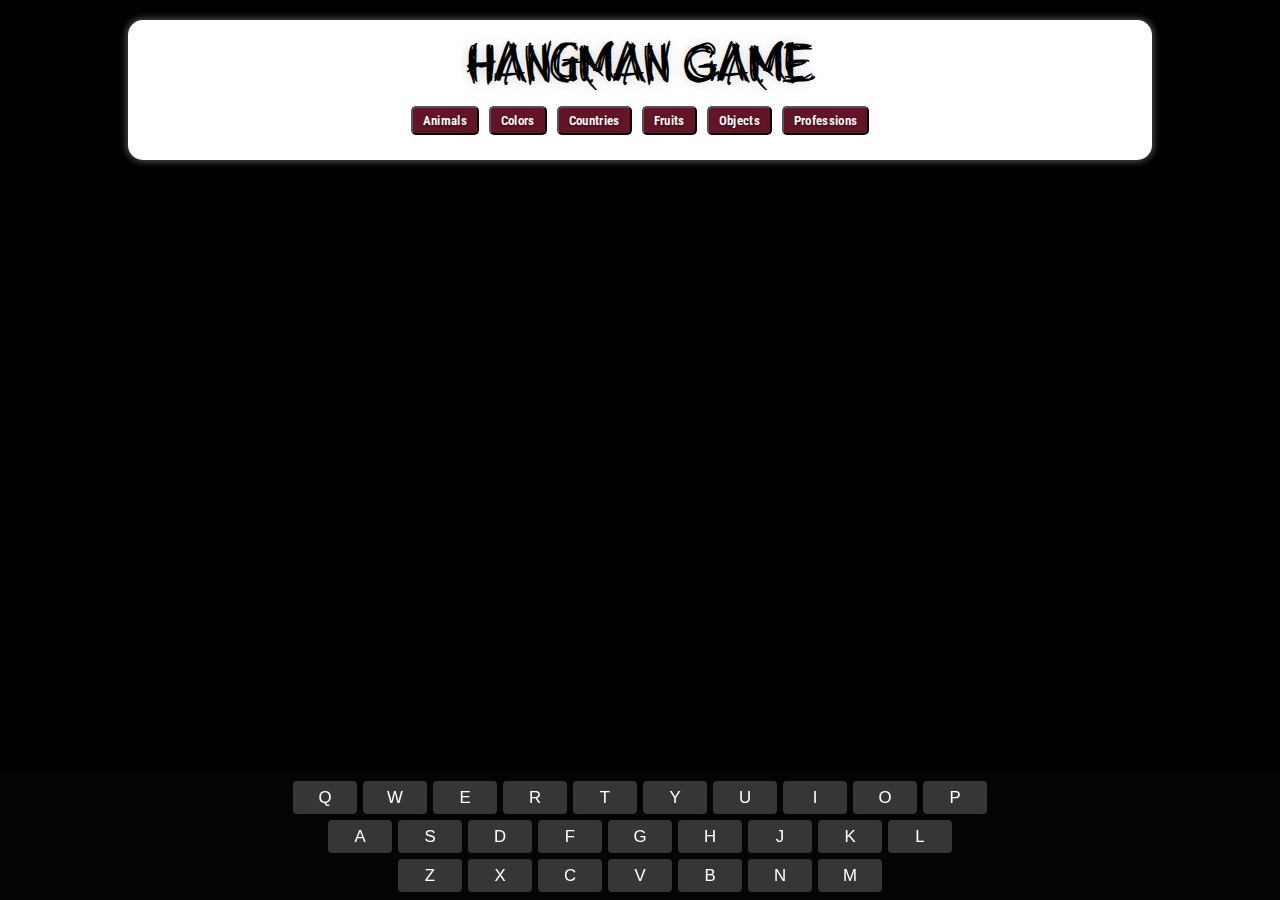
==== en-us.html @ 3e4d8c45 "update" ====
<!DOCTYPE html>
<html lang="en">
<head>
    <meta charset="UTF-8">
    <meta http-equiv="X-UA-Compatible" content="IE=edge">
    <meta name="viewport" content="width=device-width, initial-scale=1.0">
    <title>Hangman Game</title>
    <link rel="stylesheet" href="./css/style.css">
    <style>
    </style>
</head>
<body>
    
    <main>
        <h1>Hangman Game</h1>

        <section class="themes">
            <button class="button">Animals</button>
            <button class="button">Colors</button>
            <button class="button">Countries</button>
            <button class="button">Fruits</button>
            <button class="button">Objects</button>
            <button class="button">Professions</button>
        </section>

        <section class="thegame" id="thegame">
            
        </section>

        
    </main>
    <script src="js/script.js"></script>
</body>
</html>
---- css/style.css ----
@import url('https://fonts.googleapis.com/css2?family=Roboto+Condensed:wght@300;400;700&family=Syne+Tactile&display=swap');

@font-face {
    font-family: 'Trashy';
    src: url(../fonts/go_around_the_books/go\ around\ the\ books.ttf);
 }

 @font-face {
     font-family: 'Ghost';
     src: url(../fonts/i_know_a_ghost/iknowaghost.ttf);
 }

* {
    margin: 0;
    padding: 0;
    padding: 0;
    box-sizing: border-box;
}

body {
    background-color: #000000;
    font-family: 'Trashy', sans-serif;
}

.idioms {
    width: 100vw;
    height: 100vh;
    display: flex;
    flex-direction: row;
    justify-content: center;
    align-items: center;
}

ul, ol, li {
    list-style: none;
    display: flex;
    flex-direction: column;
    text-align: center;
    justify-content: center;
    gap: 10px;
}

a {
    text-decoration: none;
    color: white;
    background-color: #631427;
    padding: 20px 50px;
    border-radius: 5px;
    font-size: 25px;
    font-weight: 500;
    font-family: 'Ghost';
    box-shadow: 1px 1px 5px rgba(0, 0, 0, 0.267);
    text-shadow: 1px 1px 5px rgba(0, 0, 0, 0.267);
}

a:hover {
    background-color: #6314269f;
}

.button {
    font-family: 'Roboto Condensed';
    letter-spacing: 0.02rem;
    background: #631427;
    font-weight: 600;
    color: rgb(255, 255, 255);
    text-shadow: 0px 1px 3px rgba(0, 0, 0, 0.431);
    /* border-color: #55B78D; */
    text-align: center;
    padding: 5px 10px;
    border-radius: 5px;
    cursor: pointer;
}


.button:hover {
    background-color: #631426dc;
}

main {
    background-color: white;
    width: 80%;
    margin: 20px auto;
    padding: 10px;
    border-radius: 15px;
    box-shadow: 0px 0px 6px 2px rgba(115, 116, 108, 0.644);
}

h1.main-page {
    color: rgb(255, 254, 254);
    margin-right: 20px;
    letter-spacing: 0.4rem;
    line-height: 3.4rem;
}

h1 {
    margin-top: 15px;
    text-align: center;
    font-size: 2.5rem;
    text-shadow: -1px 1px 12px #00000026
}

nav {
    margin-bottom: 20px;
    display: flex;
    flex-direction: row;
    justify-content: center;
    align-items: center;
}

ul {
    display: flex;
    flex-direction: column;
    justify-content: center;
    align-content: center;
    gap: 10px;
}

.themes {
    display: flex;
    justify-content: center;
    gap: 10px;
    margin: 15px;
}

/* the game */
.thegame {
    display: grid;
    grid-template-columns: 350px 1fr;
}

.drawing {
    border: 1px solid black;
    height: 330px;
}

/* keyboard */

.keyboard {
    position: fixed;
    left: 0;
    bottom: 0;
    width: 100%;
    padding: 5px 0;
    background:  rgba(8, 12, 10, 0.397);
    box-shadow: 0 0 50px rgba(0, 0, 0, 0.5);
    user-select: none;
    transition: bottom 0.4s;
}

.keyboard--hidden {
    bottom: -100%;
} 

.keyboard_keys {
    text-align: center;
}

.keyboard_key {
    height: 33px;
    width: 5%;
    max-width: 90px;
    margin: 3px;
    border-radius: 4px;
    border: none;
    background: rgba(255, 255, 255, 0.2);
    color: #ffffff;
    font-size: 1.05rem;
    outline: none;
    cursor: pointer;
    display: inline-flex;
    align-items: center;
    justify-content: center;
    vertical-align: top;
    padding: 0;
    -webkit-tap-highlight-color: transparent;
    position: relative;
}

.keyboard_key:active {
    background: rgba(255, 255, 255, 0.12);
}

.keyboard__key--wide {
    width: 12%;
}

.keyboard__key--extra-wide {
    width: 36%;
    max-width: 500px;
}
.keyboard__key--activatable::after {
    content: '';
    top: 10px;
    right: 10px;
    position: absolute;
    width: 8px;
    height: 8px;
    background: rgba(0, 0, 0, 0.4);
    border-radius: 50%;
}

.keyboard__key--active::after {
    background: #08ff00;
}

.keyboard__key--dark {
    background: rgba(0, 0, 0, 0.25);
}
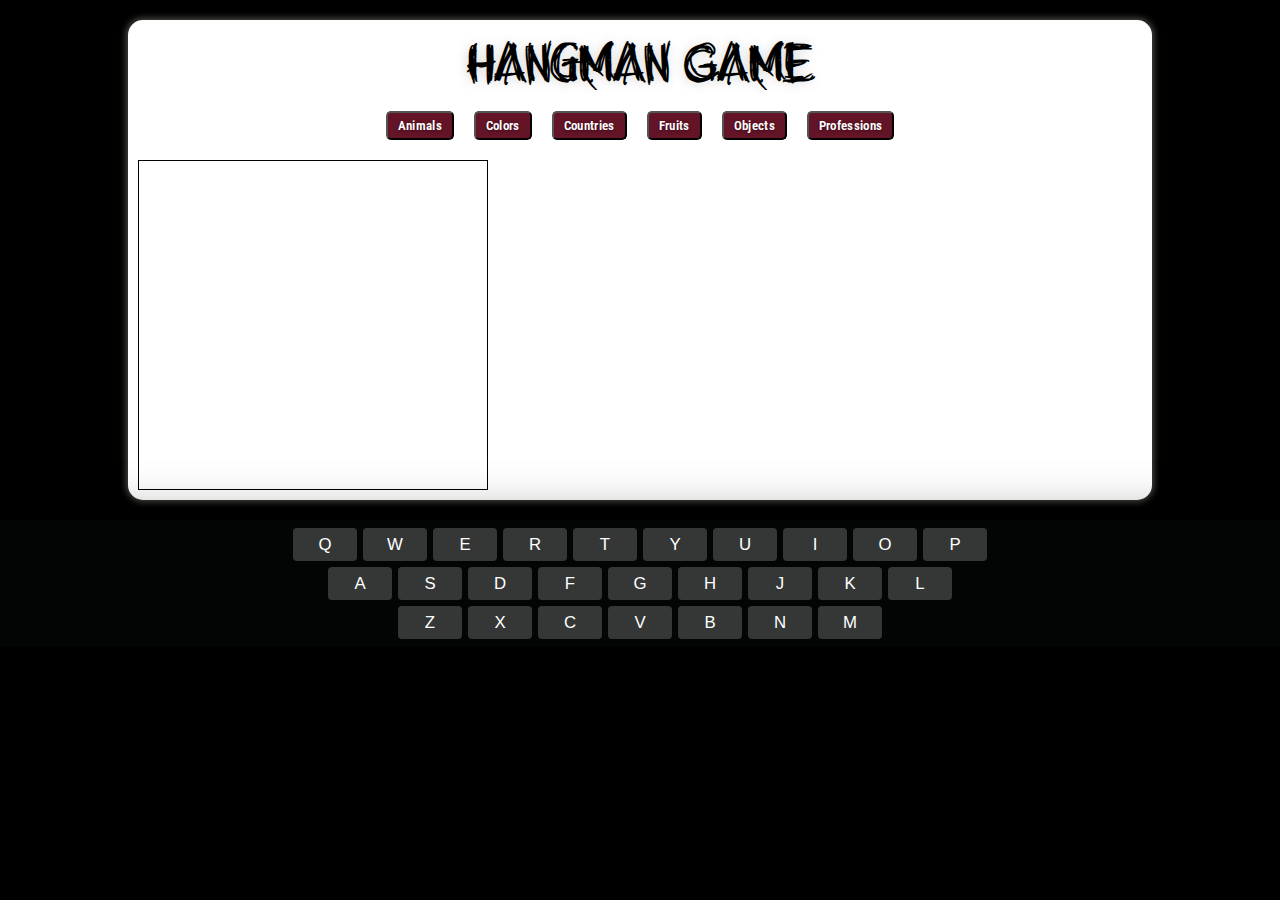
==== commit 84e96582: "update" ====
--- a/en-us.html
+++ b/en-us.html
@@ -24,7 +24,12 @@
         </section>
 
         <section class="thegame" id="thegame">
-            
+            <div class="drawing">
+
+            </div>
+            <div>
+                
+            </div>
         </section>
 
         
--- a/css/style.css
+++ b/css/style.css
@@ -1,3 +1,5 @@
+/* fonts */
+
 @import url('https://fonts.googleapis.com/css2?family=Roboto+Condensed:wght@300;400;700&family=Syne+Tactile&display=swap');
 
 @font-face {
@@ -10,6 +12,7 @@
      src: url(../fonts/i_know_a_ghost/iknowaghost.ttf);
  }
 
+ /* reset */
 * {
     margin: 0;
     padding: 0;
@@ -17,27 +20,19 @@
     box-sizing: border-box;
 }
 
+ul, ol, li {
+    list-style: none;
+    display: flex;
+    flex-direction: column;
+    text-align: center;
+    justify-content: center;
+    gap: 10px;
+}
+
+
 body {
     background-color: #000000;
     font-family: 'Trashy', sans-serif;
-}
-
-.idioms {
-    width: 100vw;
-    height: 100vh;
-    display: flex;
-    flex-direction: row;
-    justify-content: center;
-    align-items: center;
-}
-
-ul, ol, li {
-    list-style: none;
-    display: flex;
-    flex-direction: column;
-    text-align: center;
-    justify-content: center;
-    gap: 10px;
 }
 
 a {
@@ -58,23 +53,43 @@
 }
 
 .button {
+    background: #631427;
+    /* border-color: #55B78D; */
+    border-radius: 5px;
+    color: rgb(255, 255, 255);
+    cursor: pointer;
     font-family: 'Roboto Condensed';
+    font-weight: 600;
     letter-spacing: 0.02rem;
-    background: #631427;
-    font-weight: 600;
-    color: rgb(255, 255, 255);
+    margin: 5px;
+    padding: 5px 10px;
     text-shadow: 0px 1px 3px rgba(0, 0, 0, 0.431);
-    /* border-color: #55B78D; */
-    text-align: center;
-    padding: 5px 10px;
-    border-radius: 5px;
-    cursor: pointer;
-}
-
+    text-align: center;
+}
 
 .button:hover {
     background-color: #631426dc;
 }
+
+/* index */
+
+.idioms {
+    width: 100vw;
+    height: 100vh;
+    display: flex;
+    flex-direction: row;
+    justify-content: center;
+    align-items: center;
+}
+
+h1.main-page {
+    color: rgb(255, 254, 254);
+    margin-right: 20px;
+    letter-spacing: 0.4rem;
+    line-height: 3.4rem;
+}
+
+/*  en/br */
 
 main {
     background-color: white;
@@ -85,13 +100,6 @@
     box-shadow: 0px 0px 6px 2px rgba(115, 116, 108, 0.644);
 }
 
-h1.main-page {
-    color: rgb(255, 254, 254);
-    margin-right: 20px;
-    letter-spacing: 0.4rem;
-    line-height: 3.4rem;
-}
-
 h1 {
     margin-top: 15px;
     text-align: center;
@@ -107,22 +115,18 @@
     align-items: center;
 }
 
-ul {
-    display: flex;
-    flex-direction: column;
-    justify-content: center;
-    align-content: center;
-    gap: 10px;
-}
-
 .themes {
-    display: flex;
+    box-sizing: border-box;
+    display: flex;
+    align-items: center;
     justify-content: center;
     gap: 10px;
     margin: 15px;
+    flex-wrap: wrap;
 }
 
 /* the game */
+
 .thegame {
     display: grid;
     grid-template-columns: 350px 1fr;
@@ -133,10 +137,22 @@
     height: 330px;
 }
 
+/* responsive */
+
+@media screen and (max-width: 978px) {
+    .idioms {
+        display: flex;
+        flex-direction: column;
+    }
+
+    h1.main-page {
+        margin-bottom: 15px;
+    }
+}
+
 /* keyboard */
 
 .keyboard {
-    position: fixed;
     left: 0;
     bottom: 0;
     width: 100%;
@@ -206,3 +222,4 @@
 .keyboard__key--dark {
     background: rgba(0, 0, 0, 0.25);
 }
+
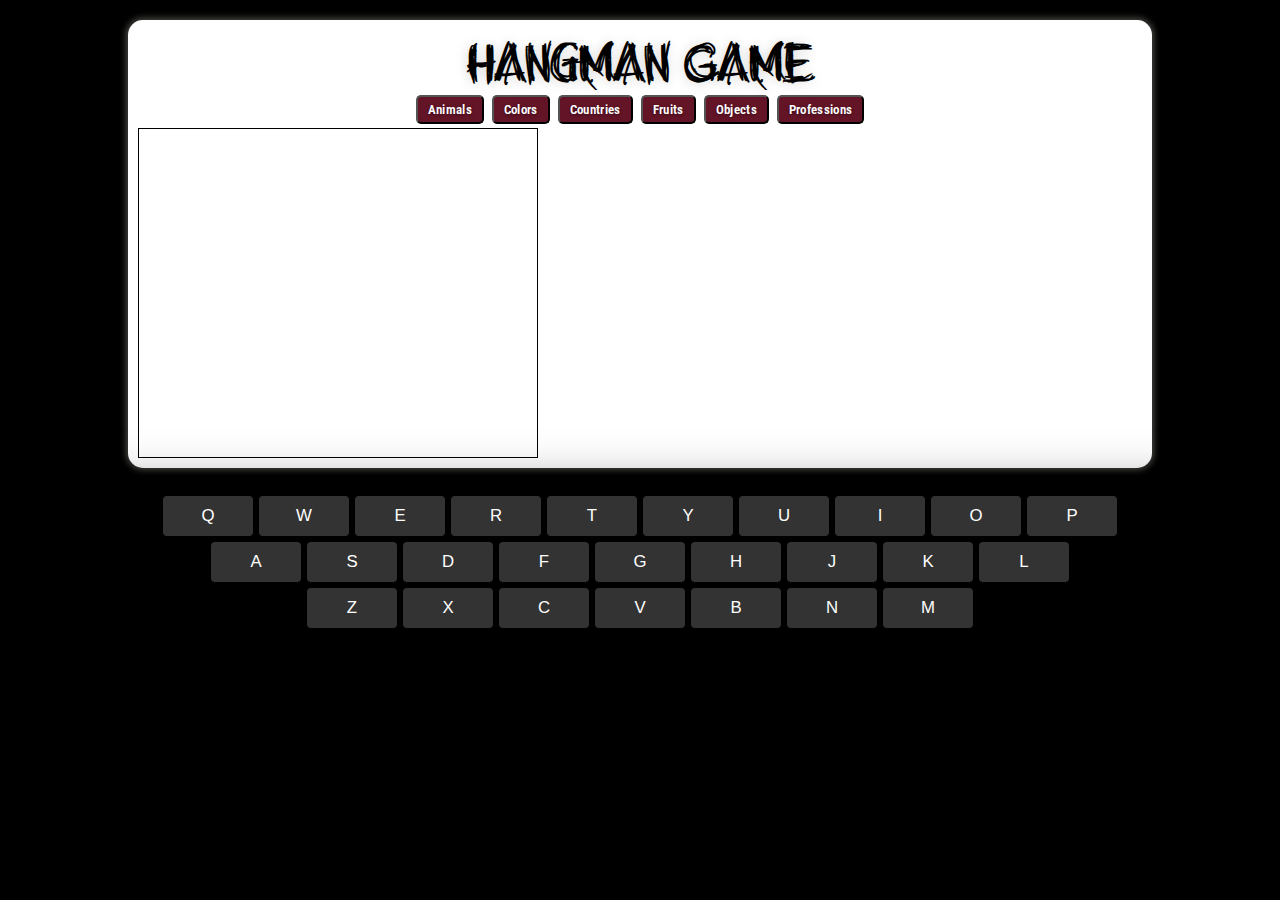
==== commit 3de4dbf3: "update" ====
--- a/en-us.html
+++ b/en-us.html
@@ -15,7 +15,7 @@
         <h1>Hangman Game</h1>
 
         <section class="themes">
-            <button class="button">Animals</button>
+            <button class="button" onclick="animals(data)">Animals</button>
             <button class="button">Colors</button>
             <button class="button">Countries</button>
             <button class="button">Fruits</button>
--- a/css/style.css
+++ b/css/style.css
@@ -61,7 +61,7 @@
     font-family: 'Roboto Condensed';
     font-weight: 600;
     letter-spacing: 0.02rem;
-    margin: 5px;
+    margin: 4px;
     padding: 5px 10px;
     text-shadow: 0px 1px 3px rgba(0, 0, 0, 0.431);
     text-align: center;
@@ -120,8 +120,6 @@
     display: flex;
     align-items: center;
     justify-content: center;
-    gap: 10px;
-    margin: 15px;
     flex-wrap: wrap;
 }
 
@@ -129,12 +127,28 @@
 
 .thegame {
     display: grid;
-    grid-template-columns: 350px 1fr;
+    grid-template-columns: 400px 1fr;
 }
 
 .drawing {
     border: 1px solid black;
     height: 330px;
+    gap: 10px;
+}
+
+.insidethegame {
+    font-family: sans-serif;
+    display: flex;
+    flex-direction: column;
+    justify-content: center;
+    align-items: center;
+}
+
+#palavraSorteada {
+    font-size: 4rem;
+    text-align: center;
+    justify-items: center;
+    align-items: center;
 }
 
 /* responsive */
@@ -157,7 +171,7 @@
     bottom: 0;
     width: 100%;
     padding: 5px 0;
-    background:  rgba(8, 12, 10, 0.397);
+    background:  black;
     box-shadow: 0 0 50px rgba(0, 0, 0, 0.5);
     user-select: none;
     transition: bottom 0.4s;
@@ -172,8 +186,8 @@
 }
 
 .keyboard_key {
-    height: 33px;
-    width: 5%;
+    height: 40px;
+    width: 8%;
     max-width: 90px;
     margin: 3px;
     border-radius: 4px;
